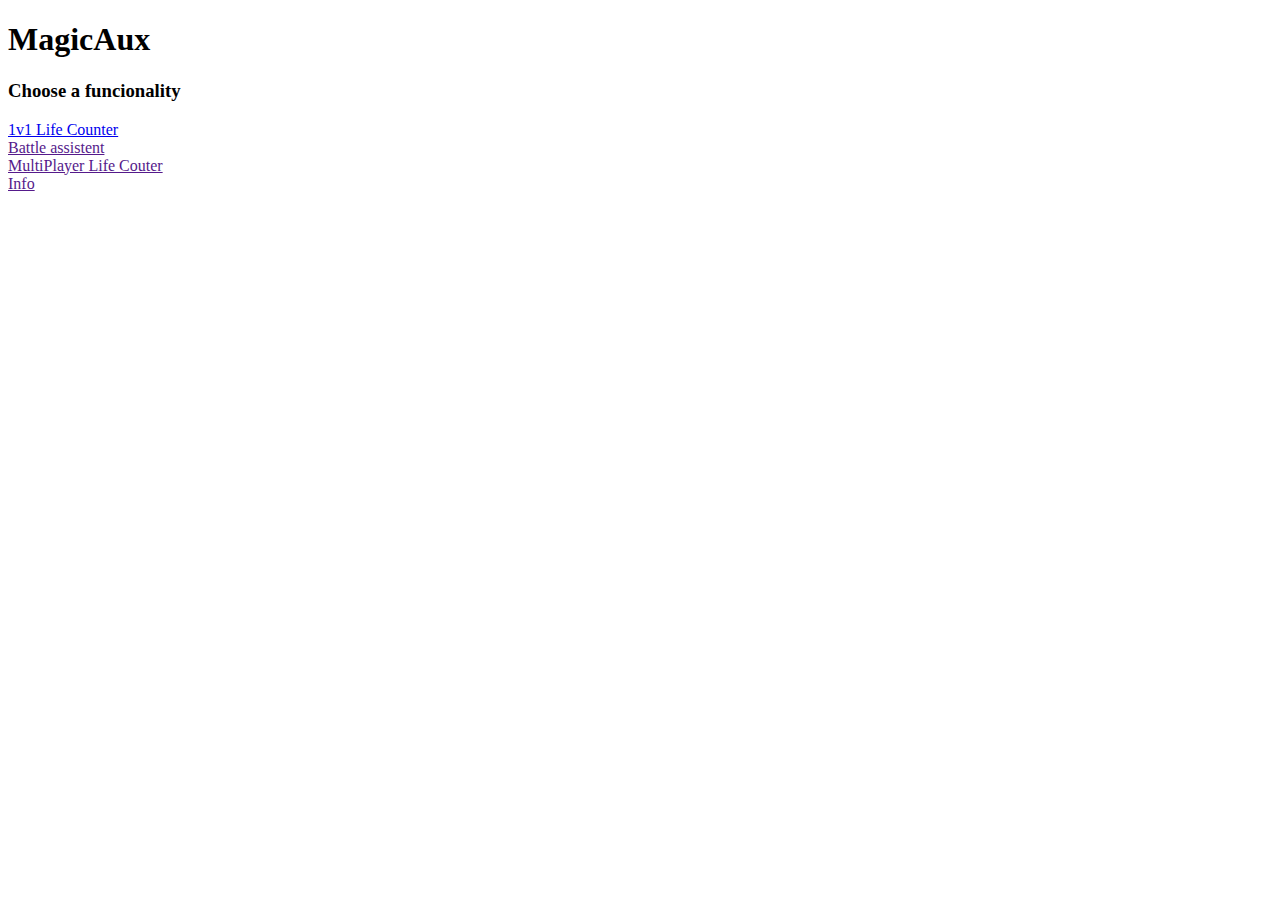
==== index.html @ 25219869 "Add files via upload" ====
<!DOCTYPE html>
<html lang="en">
<head>
    <meta charset="UTF-8">
    <meta http-equiv="X-UA-Compatible" content="IE=edge">
    <meta name="viewport" content="width=device-width, initial-scale=1.0">
    <link rel="stylesheet" href="app/style.css">
    <title>MagicAux</title>
</head>
<body>
    <div class="container">

        <h1>MagicAux</h1>
        <h3>Choose a funcionality</h3>

        <div class="options">

            <div class="tickets">
                <a class="btn" href="InPages/Simple.html">1v1 Life Counter</a>
            </div>

            <div class="tickets">
                <a class="btn" href="">Battle assistent</a>
            </div>

            <div class="tickets">
                <a class="btn" href="">MultiPlayer Life Couter</a>
            </div>

            <div class="tickets">
                <a class="btn" href="">Info</a>
            </div>
            
        </div>
        
    </div>

</body>
</html>
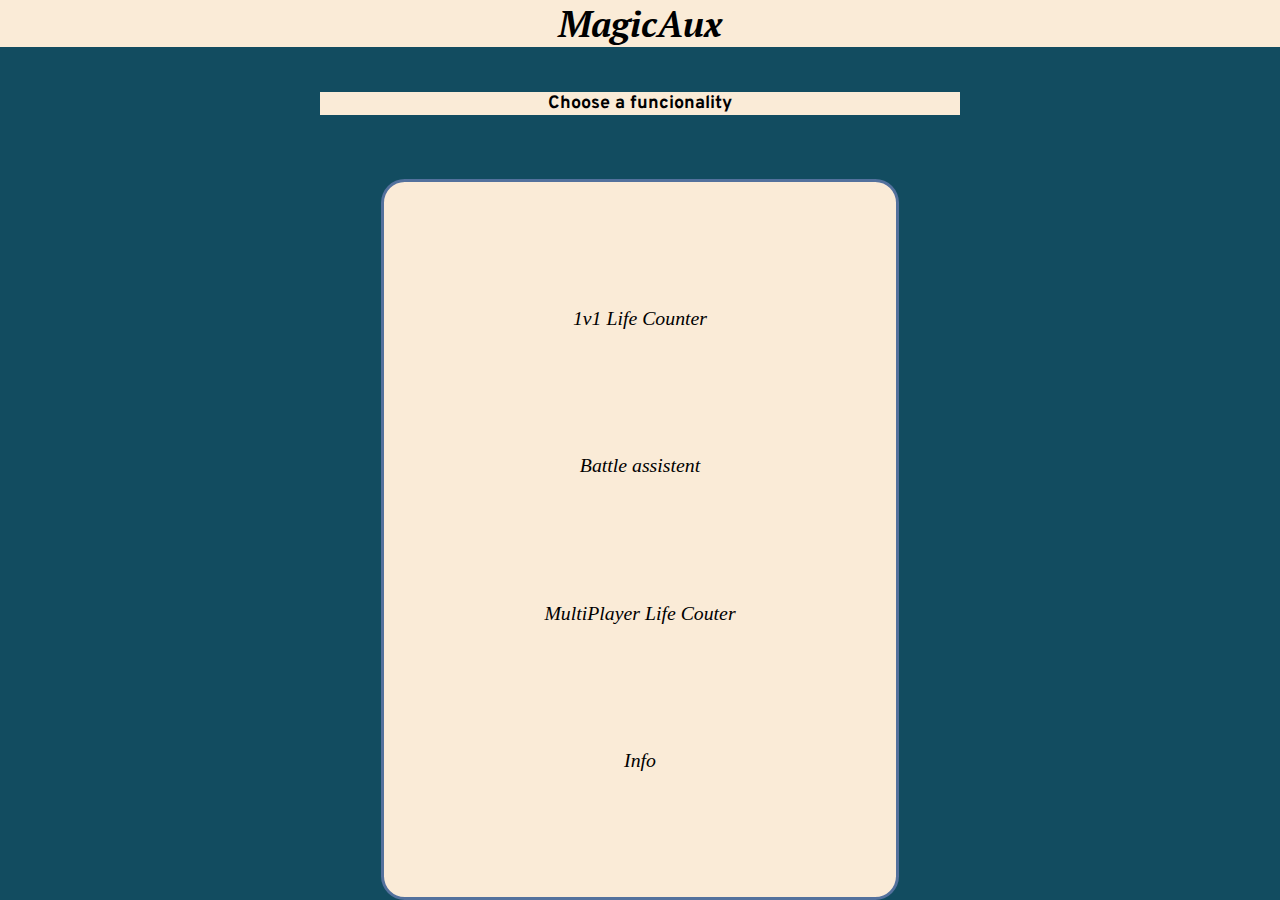
==== commit fb60ba2b: "Add files via upload" ====
--- a/index.html
+++ b/index.html
@@ -4,13 +4,16 @@
     <meta charset="UTF-8">
     <meta http-equiv="X-UA-Compatible" content="IE=edge">
     <meta name="viewport" content="width=device-width, initial-scale=1.0">
-    <link rel="stylesheet" href="app/style.css">
+    <link rel="stylesheet" href="app/indexStyle.css">
     <title>MagicAux</title>
 </head>
 <body>
     <div class="container">
 
-        <h1>MagicAux</h1>
+        <div class="nav">
+            <h1>MagicAux</h1>
+        </div>
+        
         <h3>Choose a funcionality</h3>
 
         <div class="options">
--- a/app/indexStyle.css
+++ b/app/indexStyle.css
@@ -0,0 +1,56 @@
+@import url('https://fonts.googleapis.com/css2?family=Overpass:wght@300&family=PT+Serif:ital,wght@0,400;1,700&display=swap');
+
+* {
+    margin: 0%;
+}
+
+h1 {
+    font-family: 'PT Serif', serif;
+    font-style: italic;
+    font-size: 4vh;;
+}
+
+.container {
+    align-items: center;
+    display: flex;
+    flex-direction: column;
+    justify-content: start;
+    height: 100vh;
+    width: 100vw;
+    background-color: rgba(18,76,96);
+}
+
+.nav {
+    text-align: center;
+    background-color: antiquewhite;
+    width: 100%;
+}
+
+h3 {
+    text-align: center;
+    margin-top: 5vh;
+    width: 50%;
+    background-color: antiquewhite;
+    font-family: 'Overpass', sans-serif;
+    font-size: 2vh;
+}
+
+.options {
+    text-align: center;
+    width: 40%;
+    height: 60vw;
+    background-color: antiquewhite;
+    margin-top: 5vw;
+    display: flex;
+    flex-direction: column;
+    justify-content: space-evenly;
+    border: 3px solid rgba(22, 68, 136, 0.733);
+    border-radius: 1.2em;
+    font-size: 2.2vh;
+    font-style: oblique;
+}
+
+a {
+    text-decoration: none;
+    color: inherit;
+}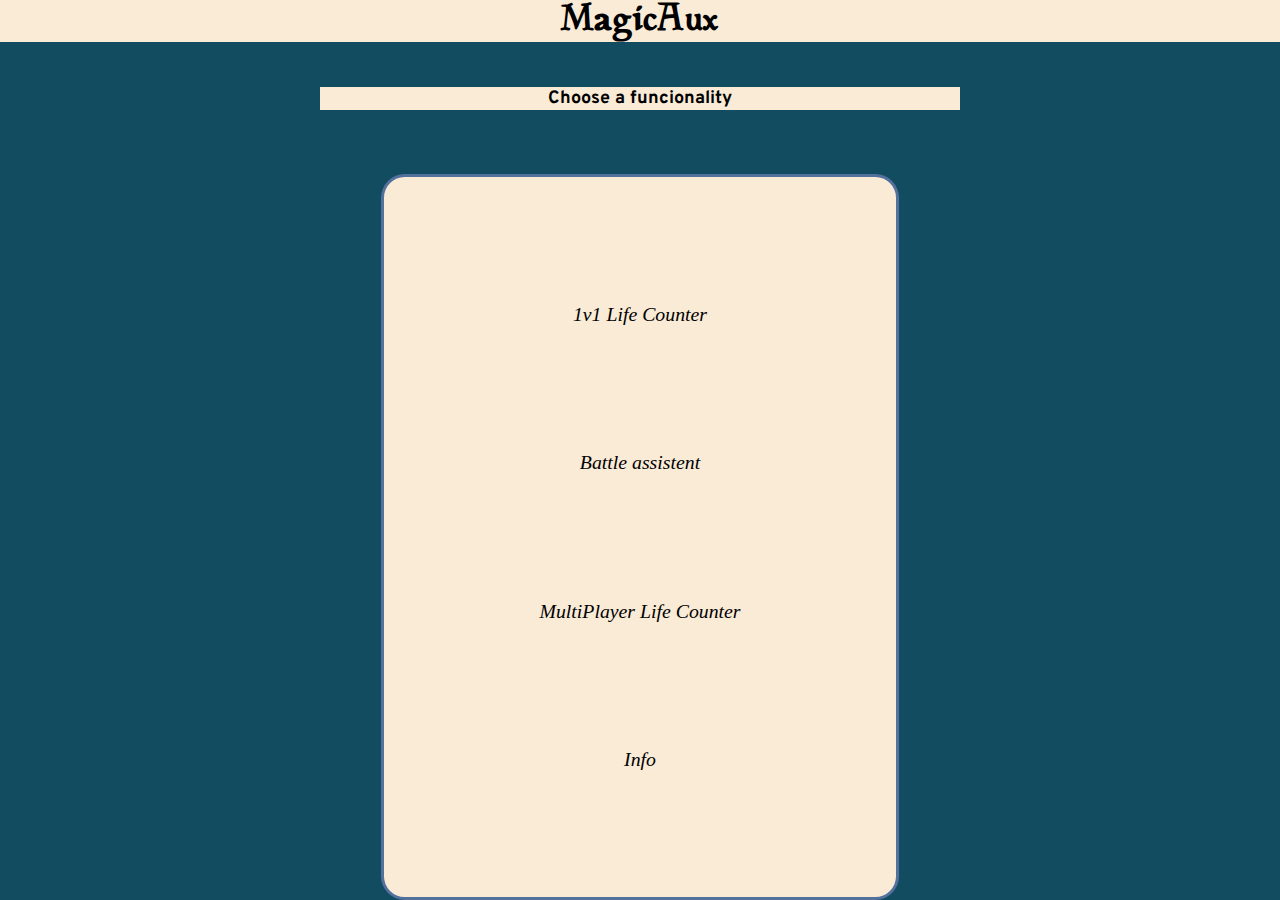
==== commit 4f4cc805: "Add files via upload" ====
--- a/index.html
+++ b/index.html
@@ -27,7 +27,7 @@
             </div>
 
             <div class="tickets">
-                <a class="btn" href="">MultiPlayer Life Couter</a>
+                <a class="btn" href="">MultiPlayer Life Counter</a>
             </div>
 
             <div class="tickets">
--- a/app/indexStyle.css
+++ b/app/indexStyle.css
@@ -1,12 +1,29 @@
 @import url('https://fonts.googleapis.com/css2?family=Overpass:wght@300&family=PT+Serif:ital,wght@0,400;1,700&display=swap');
+@font-face {
+    font-family: PlanewalkerStand;
+    src: url(../InPages/imgs/fonts/planewalker/Planewalker.otf)
+  }
+  @font-face {
+    font-family: PlanewalkerBold;
+    src: url(../InPages/imgs/fonts/planewalker/Planewalker\ Bold.otf)
+  }
+
+  @font-face {
+    font-family: PlanewalkerBoldItalic;
+    src: url(../InPages/imgs/fonts/planewalker/Planewalker\ Bold\ Italic.otf)
+  }
+
+  @font-face {
+    font-family: PlanewalkerItalic;
+    src: url(../InPages/imgs/fonts/planewalker/Planewalker\ Italic.otf)
+  }
 
 * {
     margin: 0%;
 }
 
 h1 {
-    font-family: 'PT Serif', serif;
-    font-style: italic;
+    font-family: PlanewalkerStand;
     font-size: 4vh;;
 }
 
